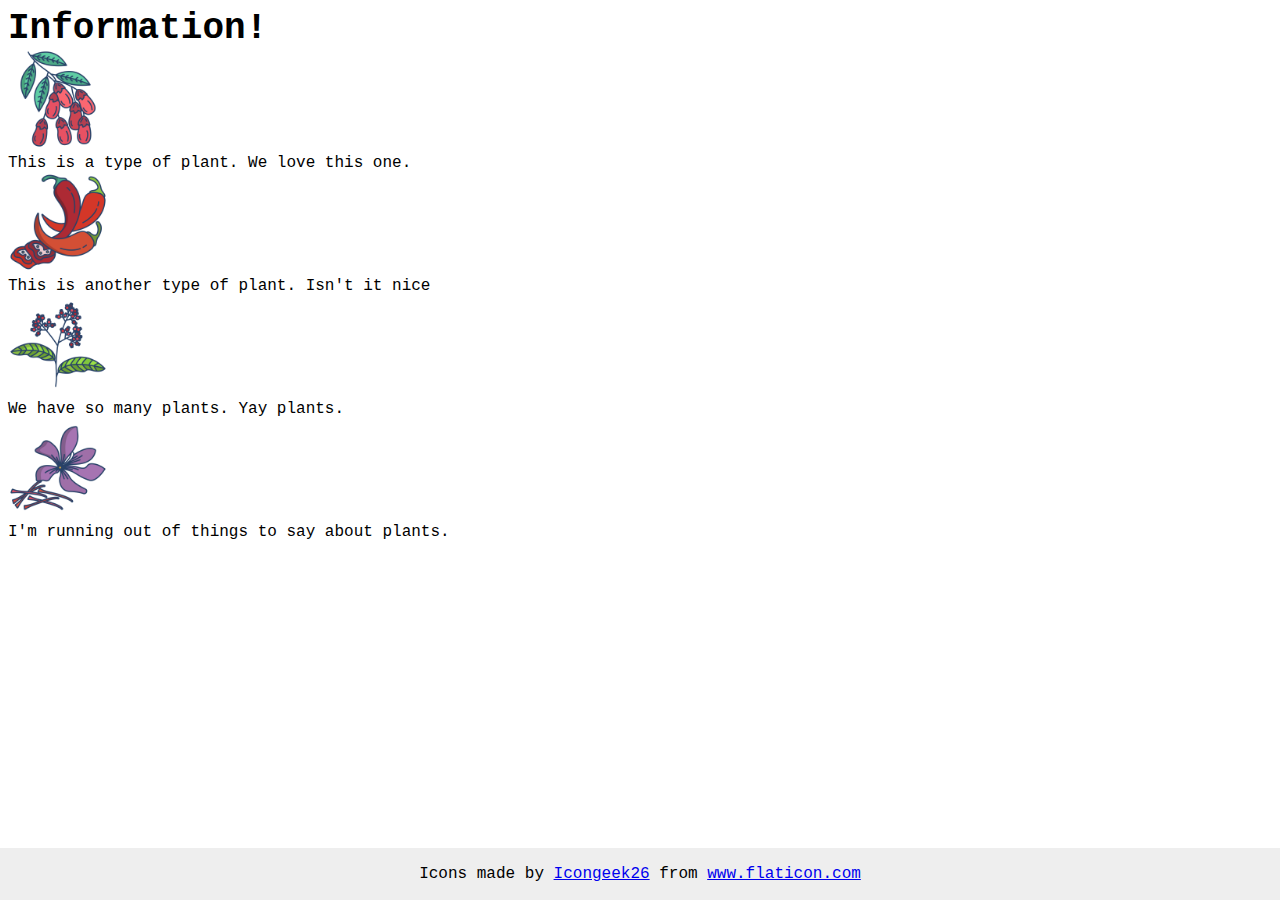
==== 04-flex-information/index.html @ 73ab0d85 "man" ====
<!DOCTYPE html>
<html lang="en">
<head>
  <meta charset="UTF-8">
  <meta http-equiv="X-UA-Compatible" content="IE=edge">
  <meta name="viewport" content="width=device-width, initial-scale=1.0">
  <title>Information</title>
  <link rel="stylesheet" href="style.css">
</head>
<body>
  <div class="title">Information!</div>

  <img src="./images/barberry.png" alt="barberry">
  <div class="text">This is a type of plant. We love this one.</div>

  <img src="./images/chilli.png" alt="chili">
  <div class="text">This is another type of plant. Isn't it nice</div>

  <img src="./images/pepper.png" alt="pepper">
  <div class="text">We have so many plants. Yay plants.</div>

  <img src="./images/saffron.png" alt="saffron">
  <div class="text">I'm running out of things to say about plants.</div>

  <!-- disregard this section, it's here to give attribution to the creator of these icons -->
  <div class="footer">
    <div>Icons made by <a href="https://www.flaticon.com/authors/icongeek26" title="Icongeek26">Icongeek26</a> from <a href="https://www.flaticon.com/" title="Flaticon">www.flaticon.com</a></div>
  </div>
</body>
</html>
---- 04-flex-information/style.css ----
body {
  font-family: 'Courier New', Courier, monospace;
}

img {
  width: 100px;
  height: 100px;
}

.title {
  font-size: 36px;
  font-weight: 900;
}

/* do not edit this footer */
.footer {
  position: fixed;
  bottom: 0;
  left: 0;
  right: 0;
  height: 52px;
  display: flex;
  align-items: center;;
  justify-content: center;
  background: #eee;
}
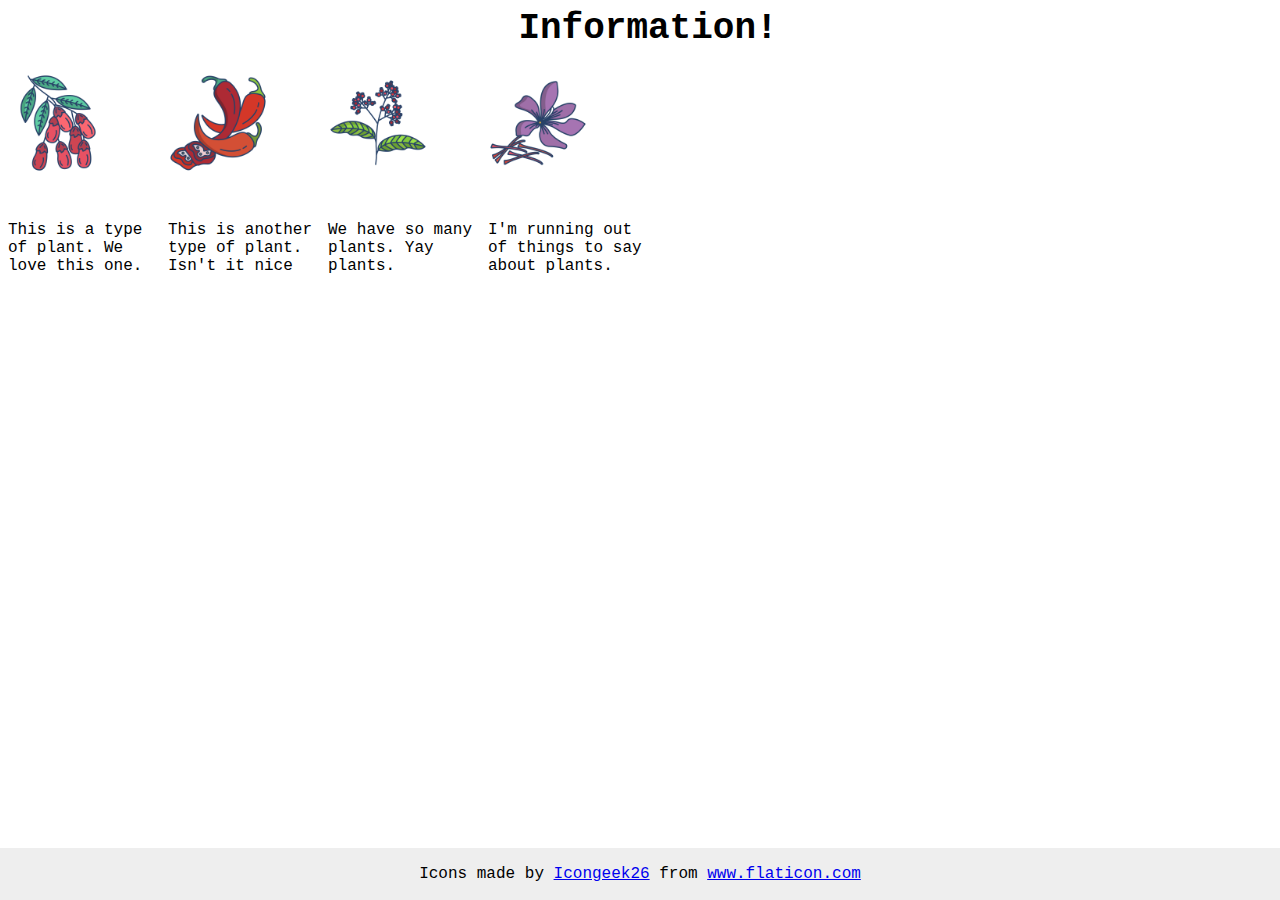
==== commit 5b028f4a: "mess with minial touch to html" ====
--- a/04-flex-information/index.html
+++ b/04-flex-information/index.html
@@ -8,8 +8,8 @@
   <link rel="stylesheet" href="style.css">
 </head>
 <body>
-  <div class="title">Information!</div>
-
+  <div class="title" text-align="center">Information!</div>
+  <div class="content">
   <img src="./images/barberry.png" alt="barberry">
   <div class="text">This is a type of plant. We love this one.</div>
 
@@ -21,7 +21,7 @@
 
   <img src="./images/saffron.png" alt="saffron">
   <div class="text">I'm running out of things to say about plants.</div>
-
+  </div>
   <!-- disregard this section, it's here to give attribution to the creator of these icons -->
   <div class="footer">
     <div>Icons made by <a href="https://www.flaticon.com/authors/icongeek26" title="Icongeek26">Icongeek26</a> from <a href="https://www.flaticon.com/" title="Flaticon">www.flaticon.com</a></div>
--- a/04-flex-information/style.css
+++ b/04-flex-information/style.css
@@ -1,5 +1,9 @@
 body {
   font-family: 'Courier New', Courier, monospace;
+  width: 100%;
+  display: flex;
+  flex-direction: column;
+  
 }
 
 img {
@@ -8,9 +12,33 @@
 }
 
 .title {
+  
   font-size: 36px;
   font-weight: 900;
+  align-self: center;
+ 
+
 }
+
+.content {
+  display: flex;
+  flex-direction: column;
+  flex-wrap: wrap;
+  align-items:flex-start;
+  justify-content:space-around;
+  height: 250px;
+  width: 160px;
+ 
+
+}
+/*
+.content img, .content div {
+  flex: 1 0 50%;
+  width: 200px;
+  max-height: fit-content;
+  width: fit-content;
+}
+*/
 
 /* do not edit this footer */
 .footer {
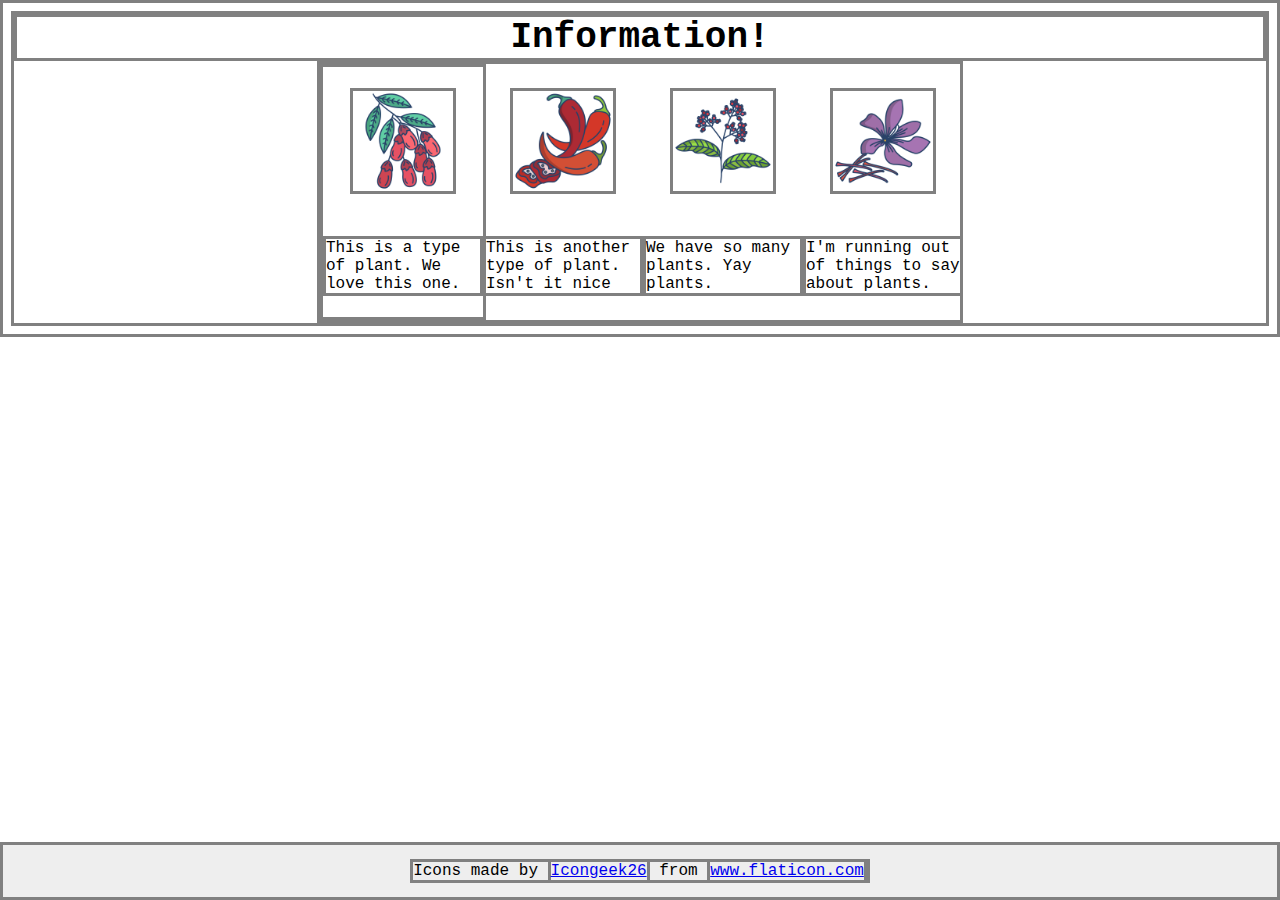
==== commit 58d8be7b: "made it perfect, minimal touch to html and max use of css" ====
--- a/04-flex-information/index.html
+++ b/04-flex-information/index.html
@@ -7,8 +7,9 @@
   <title>Information</title>
   <link rel="stylesheet" href="style.css">
 </head>
-<body>
-  <div class="title" text-align="center">Information!</div>
+<body >
+  <div class="title" >Information!</div>
+  <div class="content-container">
   <div class="content">
   <img src="./images/barberry.png" alt="barberry">
   <div class="text">This is a type of plant. We love this one.</div>
@@ -22,6 +23,7 @@
   <img src="./images/saffron.png" alt="saffron">
   <div class="text">I'm running out of things to say about plants.</div>
   </div>
+  </div>
   <!-- disregard this section, it's here to give attribution to the creator of these icons -->
   <div class="footer">
     <div>Icons made by <a href="https://www.flaticon.com/authors/icongeek26" title="Icongeek26">Icongeek26</a> from <a href="https://www.flaticon.com/" title="Flaticon">www.flaticon.com</a></div>
--- a/04-flex-information/style.css
+++ b/04-flex-information/style.css
@@ -1,35 +1,47 @@
 body {
   font-family: 'Courier New', Courier, monospace;
-  width: 100%;
-  display: flex;
-  flex-direction: column;
+  
+ 
+  
   
 }
+
+
+
 
 img {
   width: 100px;
   height: 100px;
 }
 
+* {
+  border: solid gray;
+}
 .title {
   
   font-size: 36px;
   font-weight: 900;
-  align-self: center;
- 
+  
+  text-align: center;
 
 }
 
+
+.content-container {
+  width: 640px;
+  margin: auto;
+}
+
 .content {
+ 
   display: flex;
   flex-direction: column;
   flex-wrap: wrap;
-  align-items:flex-start;
+  align-items:center;
   justify-content:space-around;
   height: 250px;
   width: 160px;
  
-
 }
 /*
 .content img, .content div {
